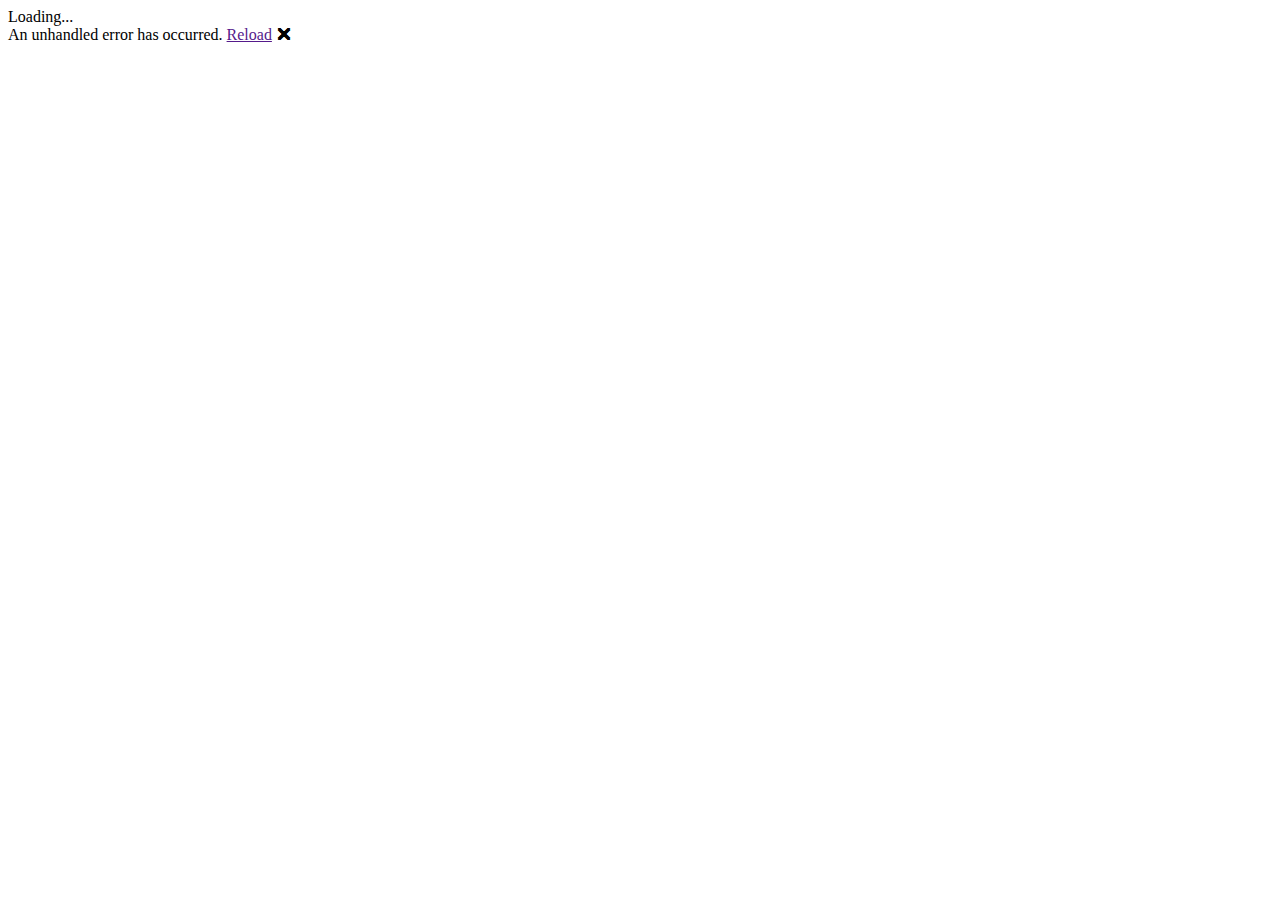
==== ToutDouxLisse_Blazor/wwwroot/index.html @ 65ff7a9f "init" ====
<!DOCTYPE html>
<html lang="en">

<head>
    <meta charset="utf-8" />
    <meta name="viewport" content="width=device-width, initial-scale=1.0, maximum-scale=1.0, user-scalable=no" />
    <title>ToutDouxLisse_Blazor</title>
    <base href="/" />
    <link href="css/bootstrap/bootstrap.min.css" rel="stylesheet" />
    <link href="css/app.css" rel="stylesheet" />
    <link href="ToutDouxLisse_Blazor.styles.css" rel="stylesheet" />
</head>

<body>
    <div id="app">Loading...</div>

    <div id="blazor-error-ui">
        An unhandled error has occurred.
        <a href="" class="reload">Reload</a>
        <a class="dismiss">🗙</a>
    </div>
    <script src="_framework/blazor.webassembly.js"></script>
</body>

</html>
---- ToutDouxLisse_Blazor/wwwroot/css/app.css ----
﻿@import url('open-iconic/font/css/open-iconic-bootstrap.min.css');

html, body {
    font-family: 'Helvetica Neue', Helvetica, Arial, sans-serif;
}

h1:focus {
    outline: none;
}

a, .btn-link {
    color: #0071c1;
}

.btn-primary {
    color: #fff;
    background-color: #1b6ec2;
    border-color: #1861ac;
}

.content {
    padding-top: 1.1rem;
}

.valid.modified:not([type=checkbox]) {
    outline: 1px solid #26b050;
}

.invalid {
    outline: 1px solid red;
}

.validation-message {
    color: red;
}

#blazor-error-ui {
    background: lightyellow;
    bottom: 0;
    box-shadow: 0 -1px 2px rgba(0, 0, 0, 0.2);
    display: none;
    left: 0;
    padding: 0.6rem 1.25rem 0.7rem 1.25rem;
    position: fixed;
    width: 100%;
    z-index: 1000;
}

    #blazor-error-ui .dismiss {
        cursor: pointer;
        position: absolute;
        right: 0.75rem;
        top: 0.5rem;
    }

.blazor-error-boundary {
    background: url([data-uri]) no-repeat 1rem/1.8rem, #b32121;
    padding: 1rem 1rem 1rem 3.7rem;
    color: white;
}

    .blazor-error-boundary::after {
        content: "An error has occurred."
    }
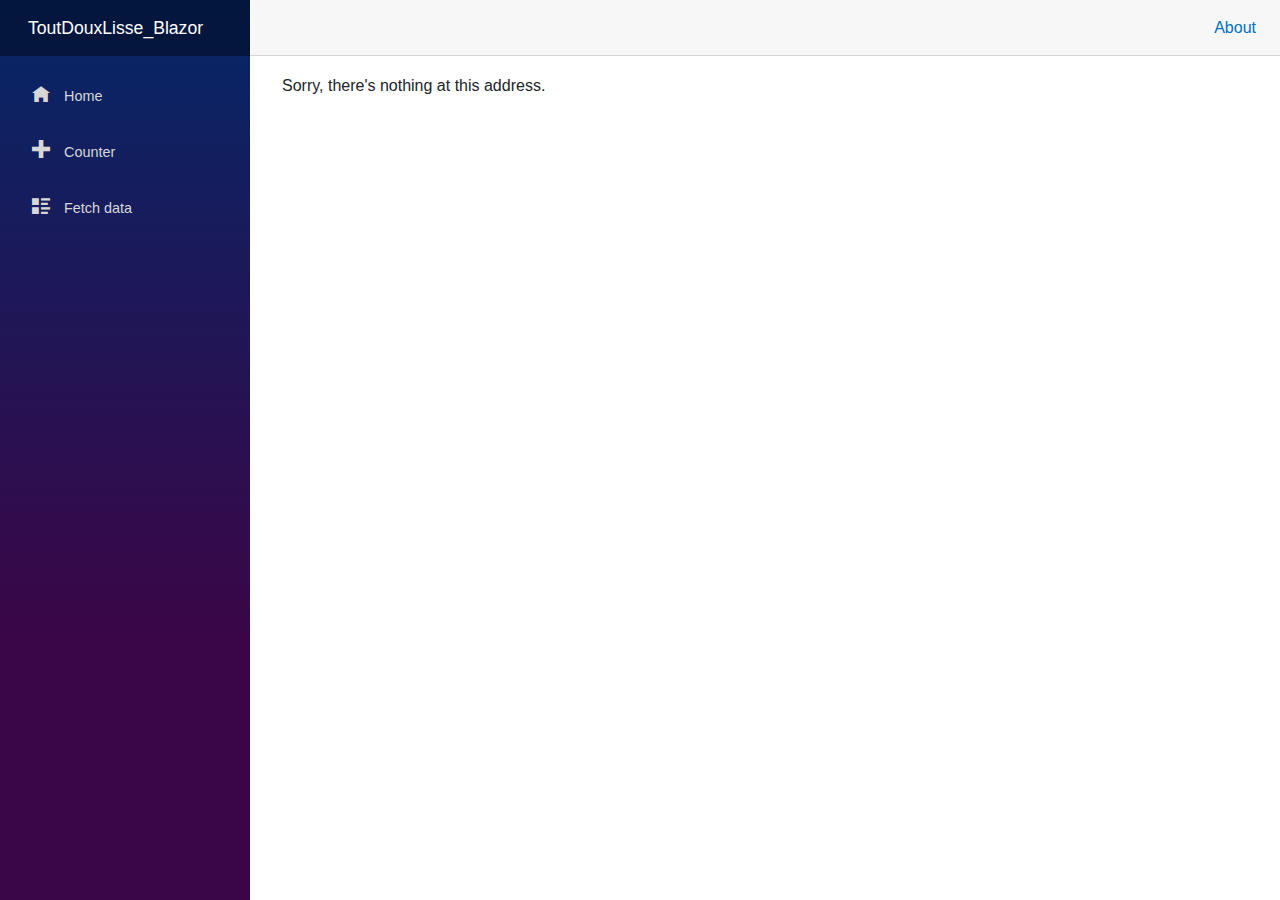
==== commit 82c1a219: "fix" ====
--- a/ToutDouxLisse_Blazor/wwwroot/index.html
+++ b/ToutDouxLisse_Blazor/wwwroot/index.html
@@ -12,14 +12,15 @@
 </head>
 
 <body>
-    <div id="app">Loading...</div>
+<div id="app">Loading...</div>
 
-    <div id="blazor-error-ui">
-        An unhandled error has occurred.
-        <a href="" class="reload">Reload</a>
-        <a class="dismiss">🗙</a>
-    </div>
-    <script src="_framework/blazor.webassembly.js"></script>
+<div id="blazor-error-ui">
+    An unhandled error has occurred.
+    <a href="" class="reload">Reload</a>
+    <a class="dismiss">🗙</a>
+</div>
+<script src="_framework/blazor.webassembly.js"></script>
+<script>navigator.serviceWorker.register('service-worker.js');</script>
 </body>
 
-</html>
+</html>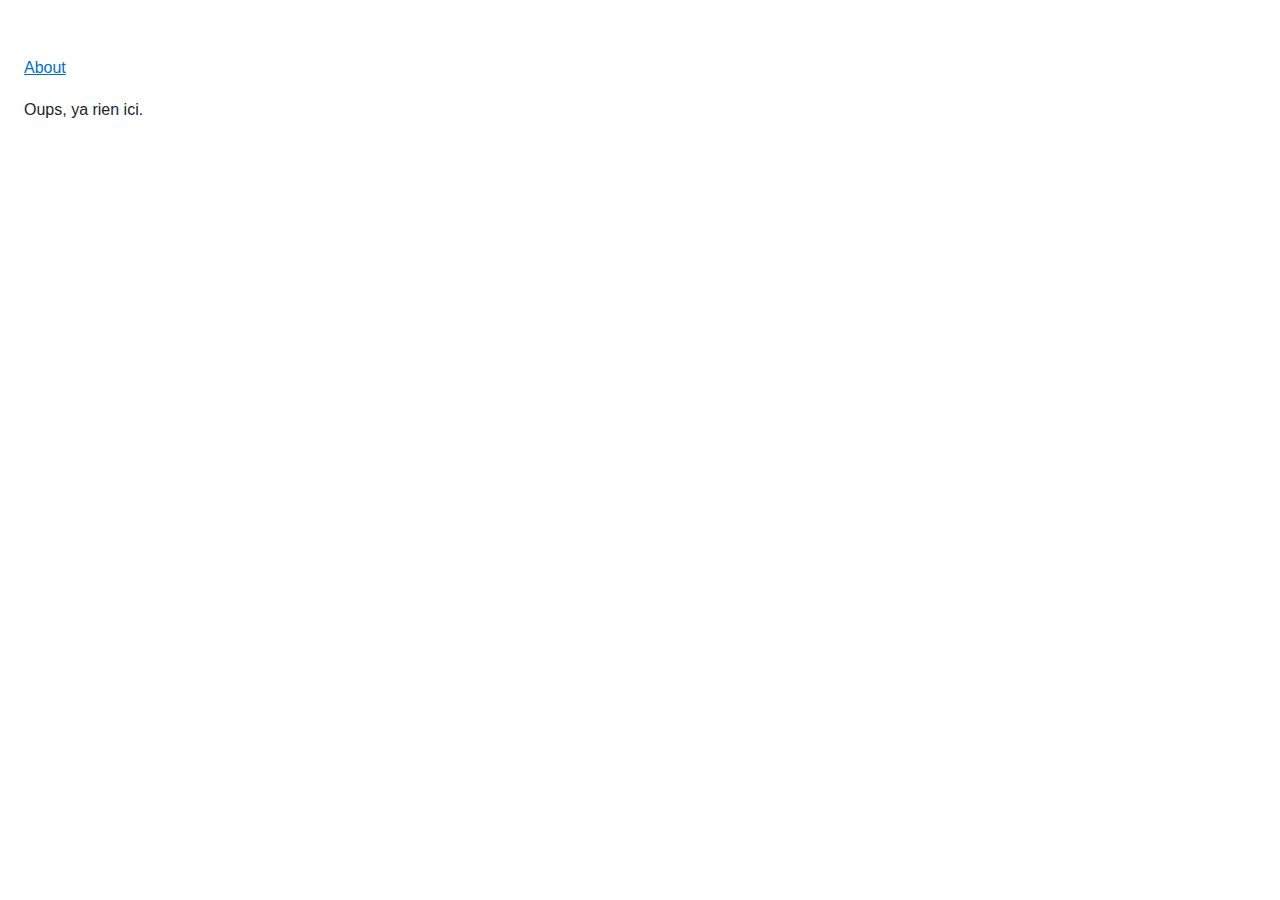
==== commit 88f7cbd8: "front end" ====
--- a/ToutDouxLisse_Blazor/wwwroot/index.html
+++ b/ToutDouxLisse_Blazor/wwwroot/index.html
@@ -4,11 +4,14 @@
 <head>
     <meta charset="utf-8" />
     <meta name="viewport" content="width=device-width, initial-scale=1.0, maximum-scale=1.0, user-scalable=no" />
-    <title>ToutDouxLisse_Blazor</title>
+    <title>ToutDouxLisse</title>
     <base href="/" />
     <link href="css/bootstrap/bootstrap.min.css" rel="stylesheet" />
     <link href="css/app.css" rel="stylesheet" />
-    <link href="ToutDouxLisse_Blazor.styles.css" rel="stylesheet" />
+    <link href="https://cdnjs.cloudflare.com/ajax/libs/font-awesome/6.0.0/css/all.min.css" rel="stylesheet" />
+    <link href="manifest.json" rel="manifest" />
+    <link rel="apple-touch-icon" sizes="512x512" href="icon-512.png" />
+    <link rel="apple-touch-icon" sizes="192x192" href="icon-192.png" />
 </head>
 
 <body>
@@ -21,6 +24,7 @@
 </div>
 <script src="_framework/blazor.webassembly.js"></script>
 <script>navigator.serviceWorker.register('service-worker.js');</script>
+<script src="https://cdn.jsdelivr.net/npm/bootstrap@5.1.3/dist/js/bootstrap.bundle.min.js" integrity="sha384-ka7Sk0Gln4gmtz2MlQnikT1wXgYsOg+OMhuP+IlRH9sENBO0LRn5q+8nbTov4+1p" crossorigin="anonymous"></script>
 </body>
 
 </html>--- a/ToutDouxLisse_Blazor/wwwroot/css/app.css
+++ b/ToutDouxLisse_Blazor/wwwroot/css/app.css
@@ -1,38 +1,4 @@
 ﻿@import url('open-iconic/font/css/open-iconic-bootstrap.min.css');
-
-html, body {
-    font-family: 'Helvetica Neue', Helvetica, Arial, sans-serif;
-}
-
-h1:focus {
-    outline: none;
-}
-
-a, .btn-link {
-    color: #0071c1;
-}
-
-.btn-primary {
-    color: #fff;
-    background-color: #1b6ec2;
-    border-color: #1861ac;
-}
-
-.content {
-    padding-top: 1.1rem;
-}
-
-.valid.modified:not([type=checkbox]) {
-    outline: 1px solid #26b050;
-}
-
-.invalid {
-    outline: 1px solid red;
-}
-
-.validation-message {
-    color: red;
-}
 
 #blazor-error-ui {
     background: lightyellow;
@@ -46,12 +12,12 @@
     z-index: 1000;
 }
 
-    #blazor-error-ui .dismiss {
-        cursor: pointer;
-        position: absolute;
-        right: 0.75rem;
-        top: 0.5rem;
-    }
+#blazor-error-ui .dismiss {
+    cursor: pointer;
+    position: absolute;
+    right: 0.75rem;
+    top: 0.5rem;
+}
 
 .blazor-error-boundary {
     background: url([data-uri]) no-repeat 1rem/1.8rem, #b32121;
@@ -59,6 +25,12 @@
     color: white;
 }
 
-    .blazor-error-boundary::after {
-        content: "An error has occurred."
-    }
+.blazor-error-boundary::after {
+    content: "An error has occurred."
+}
+
+section {
+    background-size: cover;
+    background-attachment: fixed;
+    background-image: url('../img/bg.jpeg');
+}